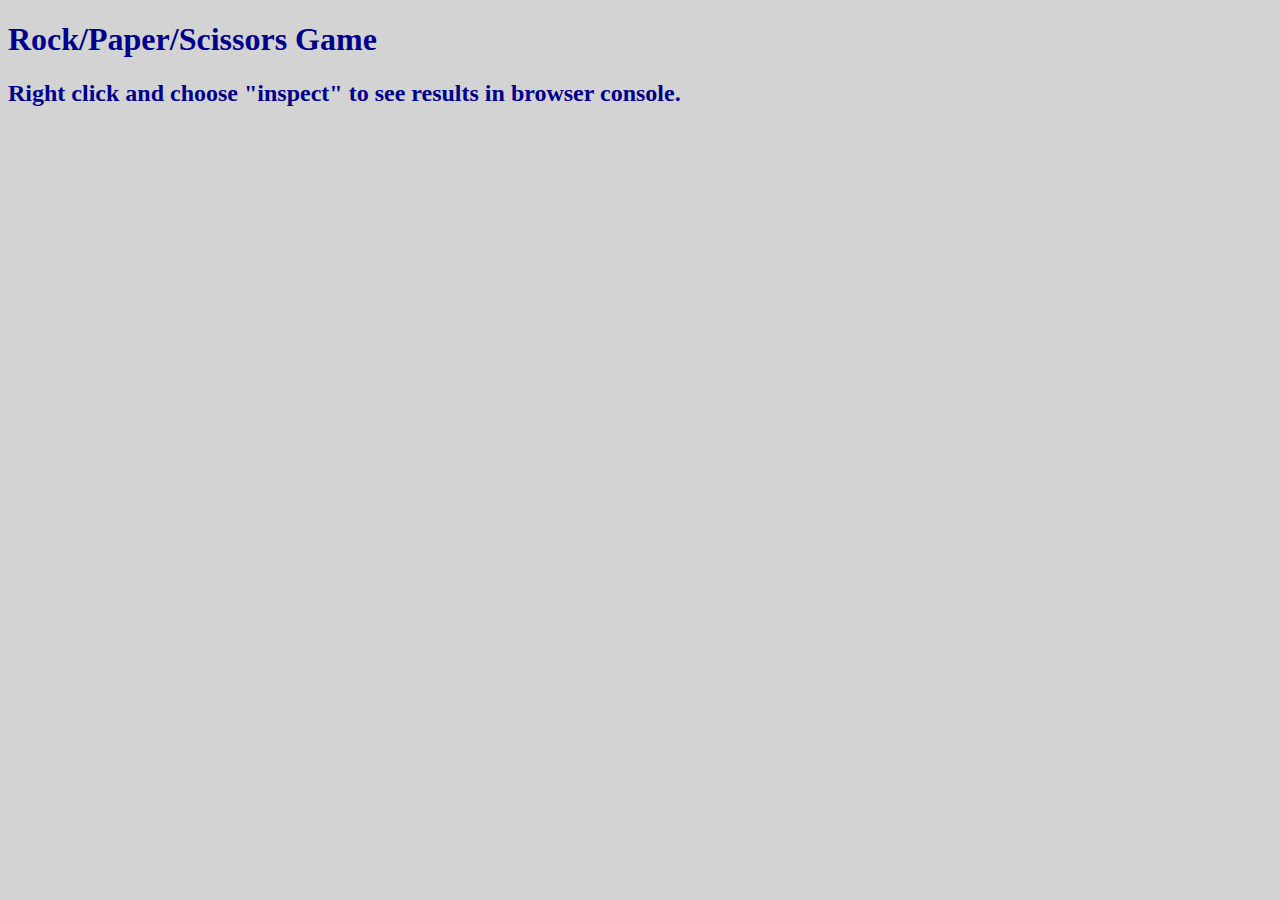
==== index.html @ 7219916a "added comments" ====
<!DOCTYPE html>
<html lang="en">
<head>
    <meta charset="UTF-8">
    <meta name="viewport" content="width=device-width, initial-scale=1.0">
    <title>Rock Paper Scissors Game</title>
    <style>
        body {
            color: darkblue;
            background-color: lightgray;
        }
    </style>
</head>
<body>
    <h1>Rock/Paper/Scissors Game</h1>
    <h2>Right click and choose "inspect" to see results in browser console.</h2>
    <script>
        /* 
        Notes and planning
        function game() will have 5 rounds
        function getComputerChoice() makes random selection of Rock, Paper, or Scissors
        for user input, use previously written function to convert to correct format
        use a loop to verify appropriate input (loops not yet taught)
        Check input and output requirements from project description:
           1. Each round takes paramenters computerSelection and playerSelection
           2. Returns a string announcing the winner
                Note by me: this doesn't seem like the best thing to return
                   It says I will use this later.
                   Would be more usable to return only the winner name.
                   Sample output "You lose! Paper beats Rock."
        Sample code:
                   function playRound(playerSelection, computerSelection) {
                  // your code here!
                   }
 
                  const playerSelection = "rock";
                  const computerSelection = getComputerChoice();
                  console.log(playRound(playerSelection, computerSelection));
            3. Use prompt() to get input. (sample code uses a test input)
        Overall algorithm for game:
          1. Initialize scores to 0.
          2. Repeat 5 times:
              a. Play a round
              b. Announce choices and winner for round.
              c. Update scores
          3. Announce final scores
        Algorithm for round:
             1. Get computer choice (outside playRound in example)
             2. Get player choice (outside playRound in example)
             3. Check for tie
                 If tie, no change to scores, output tie message
                   If return here, remainder doesn't need to be wrapped in an else
                 If computer choice is rock (if)
                    If my choice is paper
                       I win (update score and output win message)
                    If my choice is scissors
                       I lose (update score and output lose message)
                If computer choice is paper (else if)
                    If my choice is scissors
                       I win (update score and output win message)
                    If my choice is rock
                       I lose (update score and output lose message)
                If computer choice is scissors (doesn't need to be "else" if returned above)
                    If my choice is rock
                       I win (update score and output win message)
                    If my choice is paper
                       I lose (update score and output lose message)
                Return a default message for in-progress results
            Could include winMessage and loseMessage functions
               The tie message only occurs once in the algorithm -- tieMessage function isn't needed
        */

        // define functions

       function getComputerChoice() {
         // randomly choose 0, 1, or 2
         // assign rock if 0, paper if 1, scissors if 2
        let choiceIndex = Math.floor(Math.random()*3);
        if (choiceIndex === 0) {
            return 'Rock';
        } else if (choiceIndex === 1) {
            return 'Paper';
        }  return 'Scissors';
       }

       let capitalize = (str1) => {  // I copied the arrow format from a previous exercise
            let slice1 = str1.slice(0, 1).toUpperCase(); // first lettter upper case
            let slice2 = str1.slice(1).toLowerCase();  // other letters lower case
            return slice1 + slice2;
        }
       
       function getPlayerChoice() {
        let valid = false; // assumes bad answer
       while (!valid) { // keeps looping until good answer entered (not best practice)
        let choice = capitalize(prompt("Rock, Paper, or Scissors?"));
        if (choice === 'Rock' || choice === 'Paper' || choice === 'Scissors') {
            return choice;
        }
       };
       }

       function getWinMessage(winThing, loseThing) {
          return `You win. ${winThing} beats ${loseThing}.`;
       }

       function getLoseMessage(winThing, loseThing) {
           return `You lose. ${winThing} beats ${loseThing}.`;
       }


       function playRound(playerSelection, computerSelection) {
          let result;
          console.log(`Computer chose ${computerSelection}.`);
          if (playerSelection === computerSelection) {
            return `Tie! Both chose ${playerSelection}.`;
          }
          switch (computerSelection) {
            case 'Rock':
                if (playerSelection === 'Paper') {
                    return getWinMessage(playerSelection, computerSelection);
                } else {  // player chose Scissors, already checked for Rock
                    return getLoseMessage(computerSelection, playerSelection);
                }
            case 'Paper':
                if (playerSelection === 'Scissors') {
                    return getWinMessage(playerSelection, computerSelection);
                } else {  // player chose Rock
                    return getLoseMessage(computerSelection, playerSelection);
                }
            case 'Scissors':
                if (playerSelection === 'Rock') {
                    return getWinMessage(playerSelection, computerSelection);
                } else { // player chose Paper
                    return getLoseMessage(computerSelection, playerSelection);
                }
          }

        return "default result - coding in progress"; // This line was to print an answer
                                                      // when all options had not yet been coded
                   }
                  
        function game() {
            let playerScore = 0;
            let computerScore = 0;
            // begin loop here
            for (let i = 0; i < 5; i++) {
                console.log(`\nRound ${i + 1}`); // loops 0 to 4, says round 1 to 5
            let playerSelection = getPlayerChoice();
            let computerSelection = getComputerChoice();
            roundResult = playRound(playerSelection, computerSelection);
            console.log(roundResult);
            if (roundResult.includes("win")) {
                playerScore++;
            } else if (roundResult.includes("lose")) {
                computerScore++;
            }
            // end loop here
           };
            console.log("\nFinal results!");
            console.log(`Your score = ${playerScore}. Computer score = ${computerScore}.`);
        }
        // end of function definitions

        // announce game, give instructions, play game
        alert("Welcome to Rock, Paper, Scissors. There will be 5 rounds.");
        alert("Right click and choose \"inspect\" to see results in browser console.");
        game();
       
    </script>
</body>
</html>
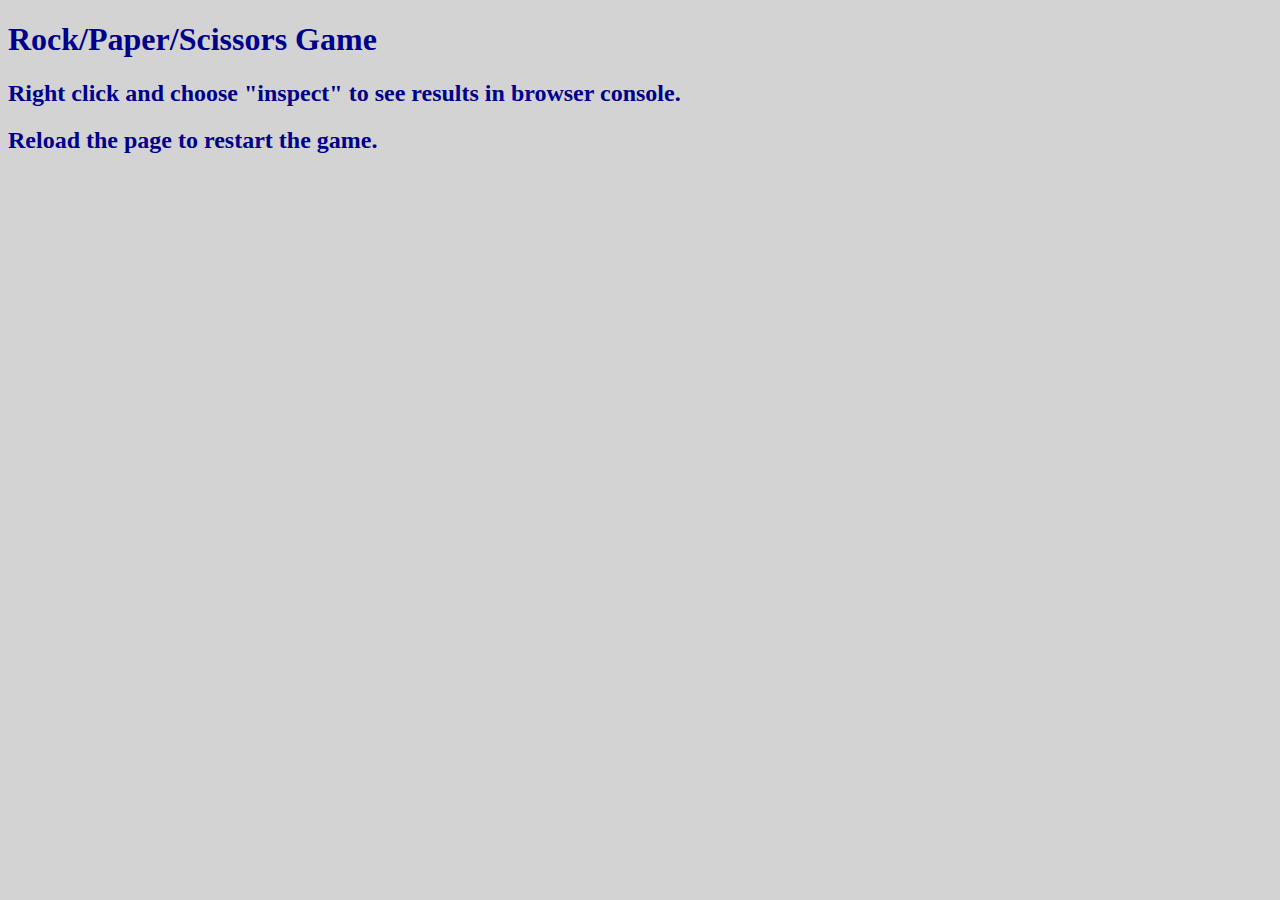
==== commit 5cda8a6f: "add restart instruction" ====
--- a/index.html
+++ b/index.html
@@ -14,6 +14,7 @@
 <body>
     <h1>Rock/Paper/Scissors Game</h1>
     <h2>Right click and choose "inspect" to see results in browser console.</h2>
+    <h2>Reload the page to restart the game.</h2>
     <script>
         /* 
         Notes and planning
@@ -84,6 +85,9 @@
        }
 
        let capitalize = (str1) => {  // I copied the arrow format from a previous exercise
+            if (str1 === null) {
+                return null; // added checks for null so exit is not forced by error
+            }
             let slice1 = str1.slice(0, 1).toUpperCase(); // first lettter upper case
             let slice2 = str1.slice(1).toLowerCase();  // other letters lower case
             return slice1 + slice2;
@@ -91,13 +95,16 @@
        
        function getPlayerChoice() {
         let valid = false; // assumes bad answer
-       while (!valid) { // keeps looping until good answer entered (not best practice)
-        let choice = capitalize(prompt("Rock, Paper, or Scissors?"));
+       while (!valid) { // keeps looping until good answer or cancel entered
+        let choice = capitalize(prompt("Rock, Paper, or Scissors? (Cancel button to exit)"));
+        if (choice === null) {
+            return null;
+        }
         if (choice === 'Rock' || choice === 'Paper' || choice === 'Scissors') {
             return choice;
         }
-       };
-       }
+       }; // end of while loop
+       }  // end of getPlayerChoice
 
        function getWinMessage(winThing, loseThing) {
           return `You win. ${winThing} beats ${loseThing}.`;
@@ -133,11 +140,11 @@
                 } else { // player chose Paper
                     return getLoseMessage(computerSelection, playerSelection);
                 }
-          }
+            }
 
         return "default result - coding in progress"; // This line was to print an answer
                                                       // when all options had not yet been coded
-                   }
+        }  // end of playRound function
                   
         function game() {
             let playerScore = 0;
@@ -146,6 +153,10 @@
             for (let i = 0; i < 5; i++) {
                 console.log(`\nRound ${i + 1}`); // loops 0 to 4, says round 1 to 5
             let playerSelection = getPlayerChoice();
+            if (playerSelection === null) {
+                console.log("User chose to exit.");
+                return;
+            }
             let computerSelection = getComputerChoice();
             roundResult = playRound(playerSelection, computerSelection);
             console.log(roundResult);
@@ -158,7 +169,7 @@
            };
             console.log("\nFinal results!");
             console.log(`Your score = ${playerScore}. Computer score = ${computerScore}.`);
-        }
+        }  // end of game function
         // end of function definitions
 
         // announce game, give instructions, play game
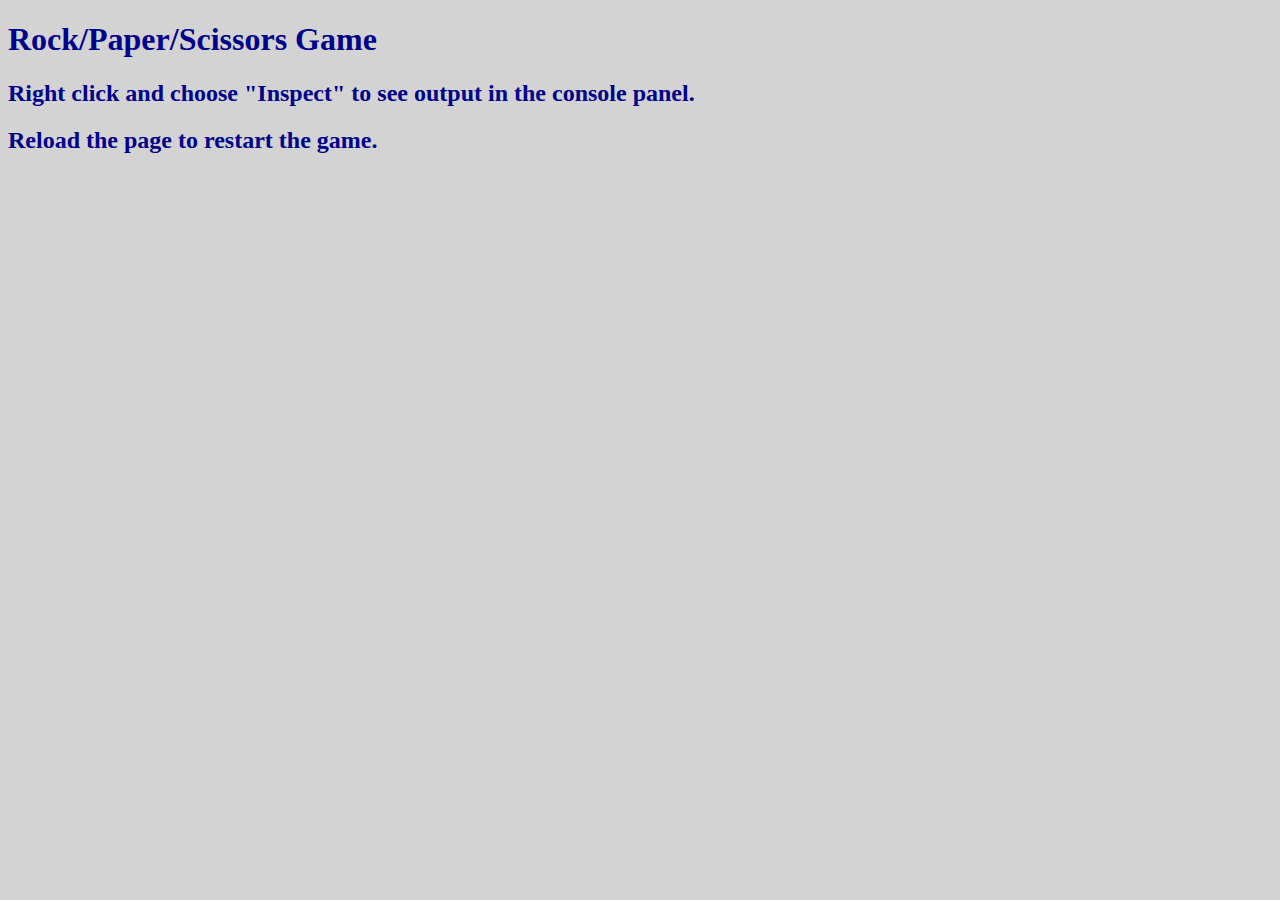
==== commit 3990be9e: "edit starting instructions" ====
--- a/index.html
+++ b/index.html
@@ -13,7 +13,7 @@
 </head>
 <body>
     <h1>Rock/Paper/Scissors Game</h1>
-    <h2>Right click and choose "inspect" to see results in browser console.</h2>
+    <h2>Right click and choose "Inspect" to see output in the console panel.</h2>
     <h2>Reload the page to restart the game.</h2>
     <script>
         /* 
@@ -174,7 +174,7 @@
 
         // announce game, give instructions, play game
         alert("Welcome to Rock, Paper, Scissors. There will be 5 rounds.");
-        alert("Right click and choose \"inspect\" to see results in browser console.");
+        alert("\"Cancel\" out of the first game, then right click and choose \"Inspect\" to view output in the console panel.");
         game();
        
     </script>
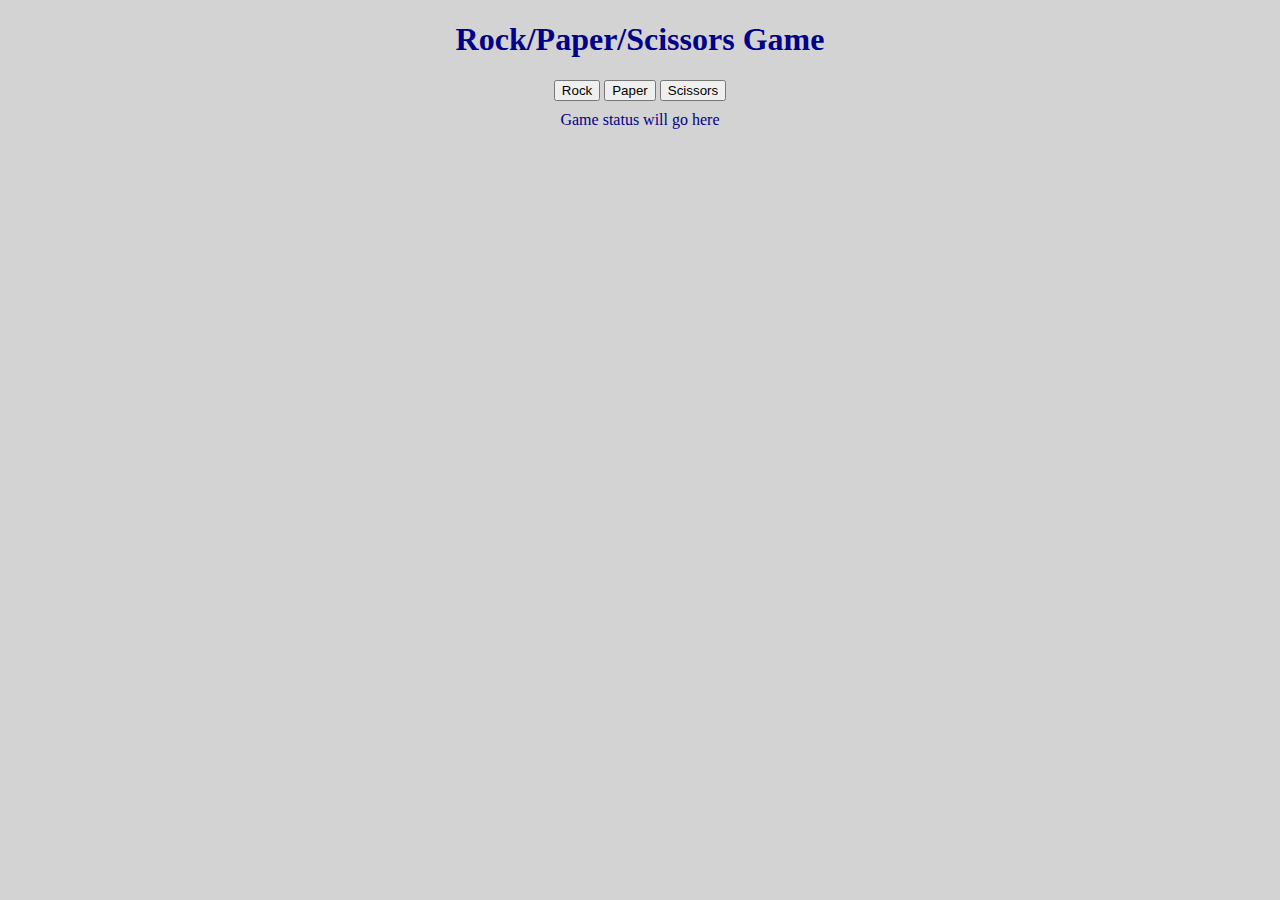
==== commit 520e68f9: "edit to play one round in browser" ====
--- a/index.html
+++ b/index.html
@@ -4,75 +4,85 @@
     <meta charset="UTF-8">
     <meta name="viewport" content="width=device-width, initial-scale=1.0">
     <title>Rock Paper Scissors Game</title>
-    <style>
-        body {
-            color: darkblue;
-            background-color: lightgray;
-        }
-    </style>
+    <link rel="stylesheet" href="style.css">
 </head>
 <body>
     <h1>Rock/Paper/Scissors Game</h1>
-    <h2>Right click and choose "Inspect" to see output in the console panel.</h2>
-    <h2>Reload the page to restart the game.</h2>
+    <button id="Rock">Rock</button>
+    <button id="Paper">Paper</button>
+    <button id="Scissors">Scissors</button>
+    <div id="message">Game status will go here</div>
+    
     <script>
+
+function getWinMessage(winThing, loseThing) {
+          return `You win. ${winThing} beats ${loseThing}.`;
+       }
+
+       function getLoseMessage(winThing, loseThing) {
+           return `You lose. ${winThing} beats ${loseThing}.`;
+       }
+
+function getMessage(playerSelection, computerSelection) {
+          let result;
+          console.log(`Computer chose ${computerSelection}.`);
+          if (playerSelection === computerSelection) {
+            return `Tie! Both chose ${playerSelection}.`;
+          }
+          switch (computerSelection) {
+            case 'Rock':
+                if (playerSelection === 'Paper') {
+                    return getWinMessage(playerSelection, computerSelection);
+                } else {  // player chose Scissors, already checked for Rock
+                    return getLoseMessage(computerSelection, playerSelection);
+                }
+            case 'Paper':
+                if (playerSelection === 'Scissors') {
+                    return getWinMessage(playerSelection, computerSelection);
+                } else {  // player chose Rock
+                    return getLoseMessage(computerSelection, playerSelection);
+                }
+            case 'Scissors':
+                if (playerSelection === 'Rock') {
+                    return getWinMessage(playerSelection, computerSelection);
+                } else { // player chose Paper
+                    return getLoseMessage(computerSelection, playerSelection);
+                }
+            }
+
+        return "default result - coding in progress"; // This line was to print an answer
+                                                      // when all options had not yet been coded
+        }  // end of getMessage function
+
+function getComputerChoice() {
+         
+        let choiceIndex = Math.floor(Math.random()*3);
+        if (choiceIndex === 0) {
+            return 'Rock';
+        } else if (choiceIndex === 1) {
+            return 'Paper';
+        }  return 'Scissors';
+       }
+
+        function playRound(e) {
+            console.log(e.target.id);
+            let computerSelection = getComputerChoice();
+            let playerSelection = e.target.id;
+            message.innerText = getMessage(playerSelection, computerSelection);
+        }
+
+        const buttons = document.querySelectorAll('button');
+        const message = document.getElementById('message');
+        buttons.forEach(button => addEventListener('click', playRound));
         /* 
         Notes and planning
-        function game() will have 5 rounds
-        function getComputerChoice() makes random selection of Rock, Paper, or Scissors
-        for user input, use previously written function to convert to correct format
-        use a loop to verify appropriate input (loops not yet taught)
-        Check input and output requirements from project description:
-           1. Each round takes paramenters computerSelection and playerSelection
-           2. Returns a string announcing the winner
-                Note by me: this doesn't seem like the best thing to return
-                   It says I will use this later.
-                   Would be more usable to return only the winner name.
-                   Sample output "You lose! Paper beats Rock."
-        Sample code:
-                   function playRound(playerSelection, computerSelection) {
-                  // your code here!
-                   }
+        Comment out old code and add back as needed       
  
-                  const playerSelection = "rock";
-                  const computerSelection = getComputerChoice();
-                  console.log(playRound(playerSelection, computerSelection));
-            3. Use prompt() to get input. (sample code uses a test input)
-        Overall algorithm for game:
-          1. Initialize scores to 0.
-          2. Repeat 5 times:
-              a. Play a round
-              b. Announce choices and winner for round.
-              c. Update scores
-          3. Announce final scores
-        Algorithm for round:
-             1. Get computer choice (outside playRound in example)
-             2. Get player choice (outside playRound in example)
-             3. Check for tie
-                 If tie, no change to scores, output tie message
-                   If return here, remainder doesn't need to be wrapped in an else
-                 If computer choice is rock (if)
-                    If my choice is paper
-                       I win (update score and output win message)
-                    If my choice is scissors
-                       I lose (update score and output lose message)
-                If computer choice is paper (else if)
-                    If my choice is scissors
-                       I win (update score and output win message)
-                    If my choice is rock
-                       I lose (update score and output lose message)
-                If computer choice is scissors (doesn't need to be "else" if returned above)
-                    If my choice is rock
-                       I win (update score and output win message)
-                    If my choice is paper
-                       I lose (update score and output lose message)
-                Return a default message for in-progress results
-            Could include winMessage and loseMessage functions
-               The tie message only occurs once in the algorithm -- tieMessage function isn't needed
         */
 
         // define functions
 
+       /*
        function getComputerChoice() {
          // randomly choose 0, 1, or 2
          // assign rock if 0, paper if 1, scissors if 2
@@ -115,7 +125,7 @@
        }
 
 
-       function playRound(playerSelection, computerSelection) {
+       function getMessage(playerSelection, computerSelection) {
           let result;
           console.log(`Computer chose ${computerSelection}.`);
           if (playerSelection === computerSelection) {
@@ -176,6 +186,7 @@
         alert("Welcome to Rock, Paper, Scissors. There will be 5 rounds.");
         alert("\"Cancel\" out of the first game, then right click and choose \"Inspect\" to view output in the console panel.");
         game();
+        */
        
     </script>
 </body>
--- a/style.css
+++ b/style.css
@@ -0,0 +1,9 @@
+body {
+    color: darkblue;
+    background-color: lightgray;
+    text-align: center;
+}
+
+#message {
+    margin-top: 10px;
+}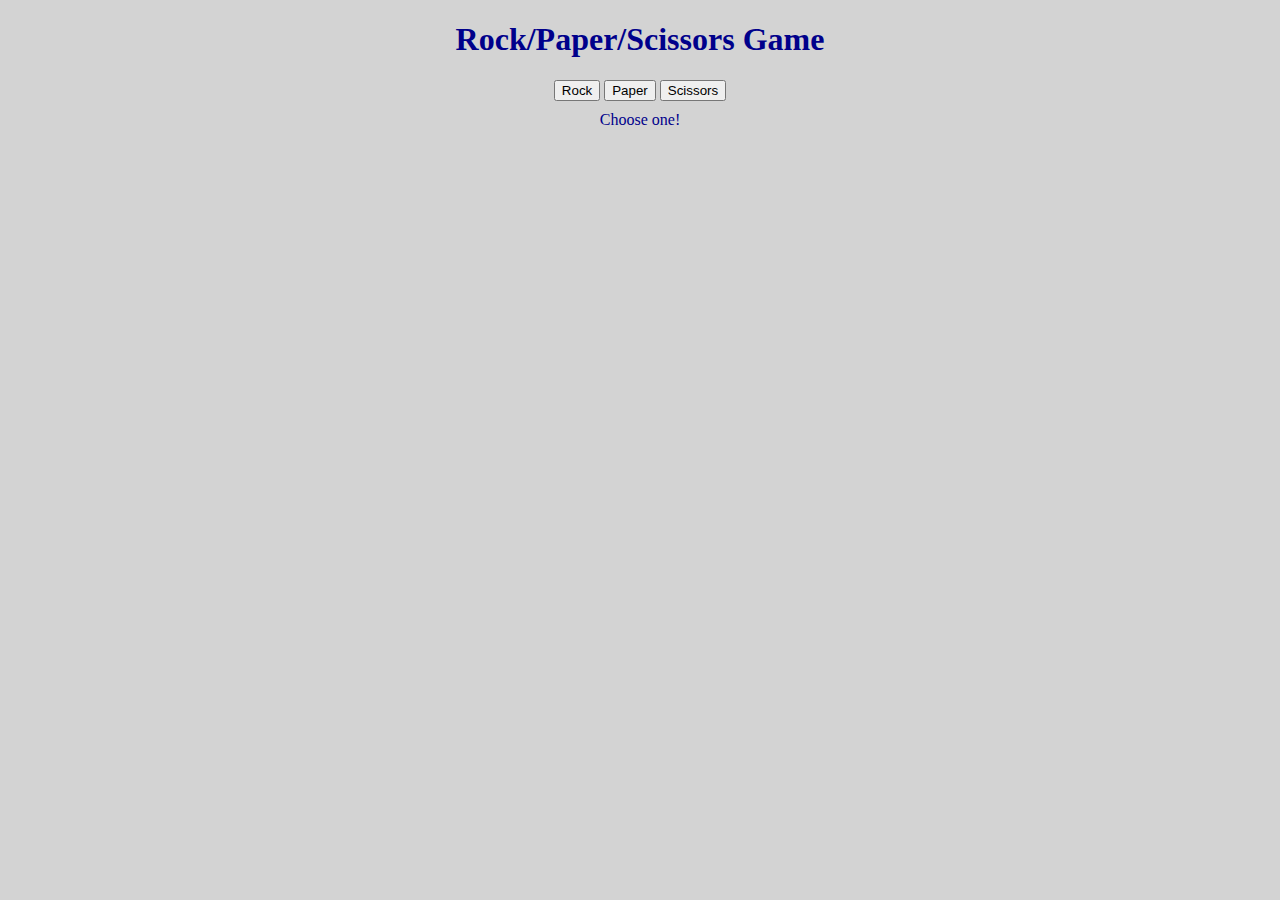
==== commit fb44fc22: "add messages stating choices" ====
--- a/index.html
+++ b/index.html
@@ -11,7 +11,9 @@
     <button id="Rock">Rock</button>
     <button id="Paper">Paper</button>
     <button id="Scissors">Scissors</button>
-    <div id="message">Game status will go here</div>
+    <div id="playerInput"></div>
+    <div id="computerInput"></div>
+    <div id="message">Choose one!</div>
     
     <script>
 
@@ -49,9 +51,6 @@
                     return getLoseMessage(computerSelection, playerSelection);
                 }
             }
-
-        return "default result - coding in progress"; // This line was to print an answer
-                                                      // when all options had not yet been coded
         }  // end of getMessage function
 
 function getComputerChoice() {
@@ -65,13 +64,21 @@
        }
 
         function playRound(e) {
+            // add logic to count score
+            // when a score gets to 5, give results,
+            // stop playing and tell user to
+            // refresh page
             console.log(e.target.id);
             let computerSelection = getComputerChoice();
+            computerInput.innerText = `Computer chose ${computerSelection}.`;
             let playerSelection = e.target.id;
+            playerInput.innerText = `You chose ${playerSelection}.`;
             message.innerText = getMessage(playerSelection, computerSelection);
         }
 
         const buttons = document.querySelectorAll('button');
+        const playerInput = document.getElementById('playerInput');
+        const computerInput = document.getElementById('computerInput');
         const message = document.getElementById('message');
         buttons.forEach(button => addEventListener('click', playRound));
         /* 
@@ -83,78 +90,10 @@
         // define functions
 
        /*
-       function getComputerChoice() {
-         // randomly choose 0, 1, or 2
-         // assign rock if 0, paper if 1, scissors if 2
-        let choiceIndex = Math.floor(Math.random()*3);
-        if (choiceIndex === 0) {
-            return 'Rock';
-        } else if (choiceIndex === 1) {
-            return 'Paper';
-        }  return 'Scissors';
-       }
-
-       let capitalize = (str1) => {  // I copied the arrow format from a previous exercise
-            if (str1 === null) {
-                return null; // added checks for null so exit is not forced by error
-            }
-            let slice1 = str1.slice(0, 1).toUpperCase(); // first lettter upper case
-            let slice2 = str1.slice(1).toLowerCase();  // other letters lower case
-            return slice1 + slice2;
-        }
        
-       function getPlayerChoice() {
-        let valid = false; // assumes bad answer
-       while (!valid) { // keeps looping until good answer or cancel entered
-        let choice = capitalize(prompt("Rock, Paper, or Scissors? (Cancel button to exit)"));
-        if (choice === null) {
-            return null;
-        }
-        if (choice === 'Rock' || choice === 'Paper' || choice === 'Scissors') {
-            return choice;
-        }
-       }; // end of while loop
-       }  // end of getPlayerChoice
-
-       function getWinMessage(winThing, loseThing) {
-          return `You win. ${winThing} beats ${loseThing}.`;
-       }
-
-       function getLoseMessage(winThing, loseThing) {
-           return `You lose. ${winThing} beats ${loseThing}.`;
-       }
 
 
-       function getMessage(playerSelection, computerSelection) {
-          let result;
-          console.log(`Computer chose ${computerSelection}.`);
-          if (playerSelection === computerSelection) {
-            return `Tie! Both chose ${playerSelection}.`;
-          }
-          switch (computerSelection) {
-            case 'Rock':
-                if (playerSelection === 'Paper') {
-                    return getWinMessage(playerSelection, computerSelection);
-                } else {  // player chose Scissors, already checked for Rock
-                    return getLoseMessage(computerSelection, playerSelection);
-                }
-            case 'Paper':
-                if (playerSelection === 'Scissors') {
-                    return getWinMessage(playerSelection, computerSelection);
-                } else {  // player chose Rock
-                    return getLoseMessage(computerSelection, playerSelection);
-                }
-            case 'Scissors':
-                if (playerSelection === 'Rock') {
-                    return getWinMessage(playerSelection, computerSelection);
-                } else { // player chose Paper
-                    return getLoseMessage(computerSelection, playerSelection);
-                }
-            }
-
-        return "default result - coding in progress"; // This line was to print an answer
-                                                      // when all options had not yet been coded
-        }  // end of playRound function
+       
                   
         function game() {
             let playerScore = 0;
--- a/style.css
+++ b/style.css
@@ -4,6 +4,6 @@
     text-align: center;
 }
 
-#message {
+div {
     margin-top: 10px;
 }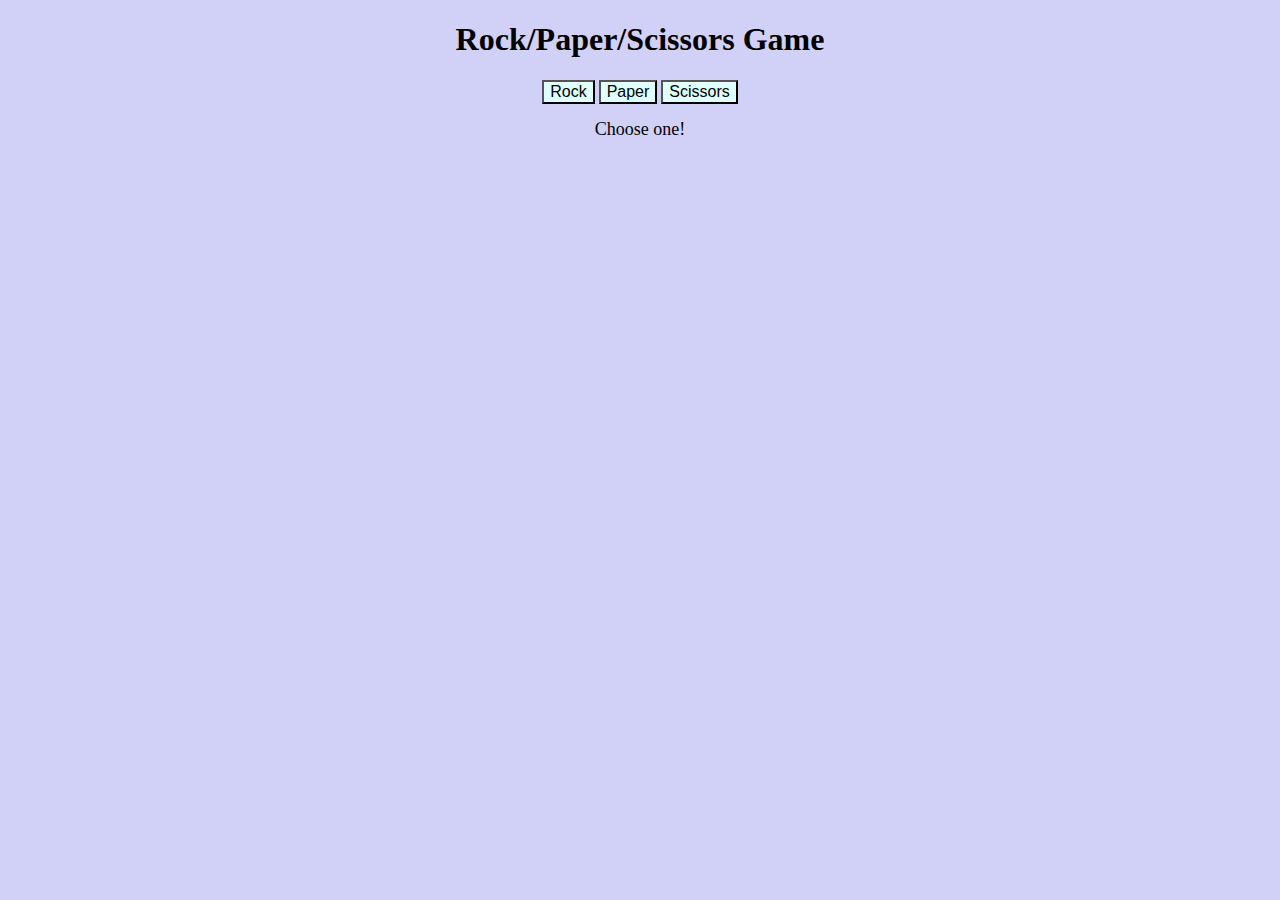
==== commit c070cefd: "declare first with score of 5 as winner" ====
--- a/index.html
+++ b/index.html
@@ -14,6 +14,9 @@
     <div id="playerInput"></div>
     <div id="computerInput"></div>
     <div id="message">Choose one!</div>
+    <div id="scores"></div>
+    <div id="finalResult"></div>
+    <div id="restartMessage"></div>
     
     <script>
 
@@ -27,7 +30,7 @@
 
 function getMessage(playerSelection, computerSelection) {
           let result;
-          console.log(`Computer chose ${computerSelection}.`);
+          //console.log(`Computer chose ${computerSelection}.`);
           if (playerSelection === computerSelection) {
             return `Tie! Both chose ${playerSelection}.`;
           }
@@ -68,18 +71,42 @@
             // when a score gets to 5, give results,
             // stop playing and tell user to
             // refresh page
-            console.log(e.target.id);
+            if (playerScore >= 5 || computerScore >= 5) {
+                restartMessage.innerText = "Reload page to restart.";
+            } else {
+            //console.log(e.target.id);
             let computerSelection = getComputerChoice();
             computerInput.innerText = `Computer chose ${computerSelection}.`;
             let playerSelection = e.target.id;
             playerInput.innerText = `You chose ${playerSelection}.`;
-            message.innerText = getMessage(playerSelection, computerSelection);
+            roundResult = getMessage(playerSelection, computerSelection);
+            message.innerText = roundResult;
+            if (roundResult.includes("win")) {
+                playerScore++;
+            } else if (roundResult.includes("lose")) {
+                computerScore++;
+            }
+            scores.innerText = `Your score: ${playerScore}. Computer score: ${computerScore}.`;
+            if (playerScore === 5) {
+                finalResult.innerText = 'You are the overall winner.';
+            }    
+            if (computerScore === 5) {
+                finalResult.innerText = 'The computer is the overall winner.';
+            }   
+        
+        } // end of else
         }
 
+
+        let playerScore = 0;
+        let computerScore = 0;
         const buttons = document.querySelectorAll('button');
         const playerInput = document.getElementById('playerInput');
         const computerInput = document.getElementById('computerInput');
         const message = document.getElementById('message');
+        const scores = document.getElementById('scores');
+        const finalResult = document.getElementById('finalResult')
+        const restartMessage = document.getElementById('restartMessage')
         buttons.forEach(button => addEventListener('click', playRound));
         /* 
         Notes and planning
--- a/style.css
+++ b/style.css
@@ -1,9 +1,20 @@
 body {
-    color: darkblue;
-    background-color: lightgray;
+    background-color: rgb(209, 209, 247);
     text-align: center;
 }
 
 div {
-    margin-top: 10px;
+    margin-top: 5px;
+    font-size: 18px;
+}
+
+button {
+    background-color: lightcyan;
+    font-size: 16px;
+    margin-bottom: 10px;
+}
+
+#finalResult {
+    font-weight: 900;
+    font-size: 20px;
 }